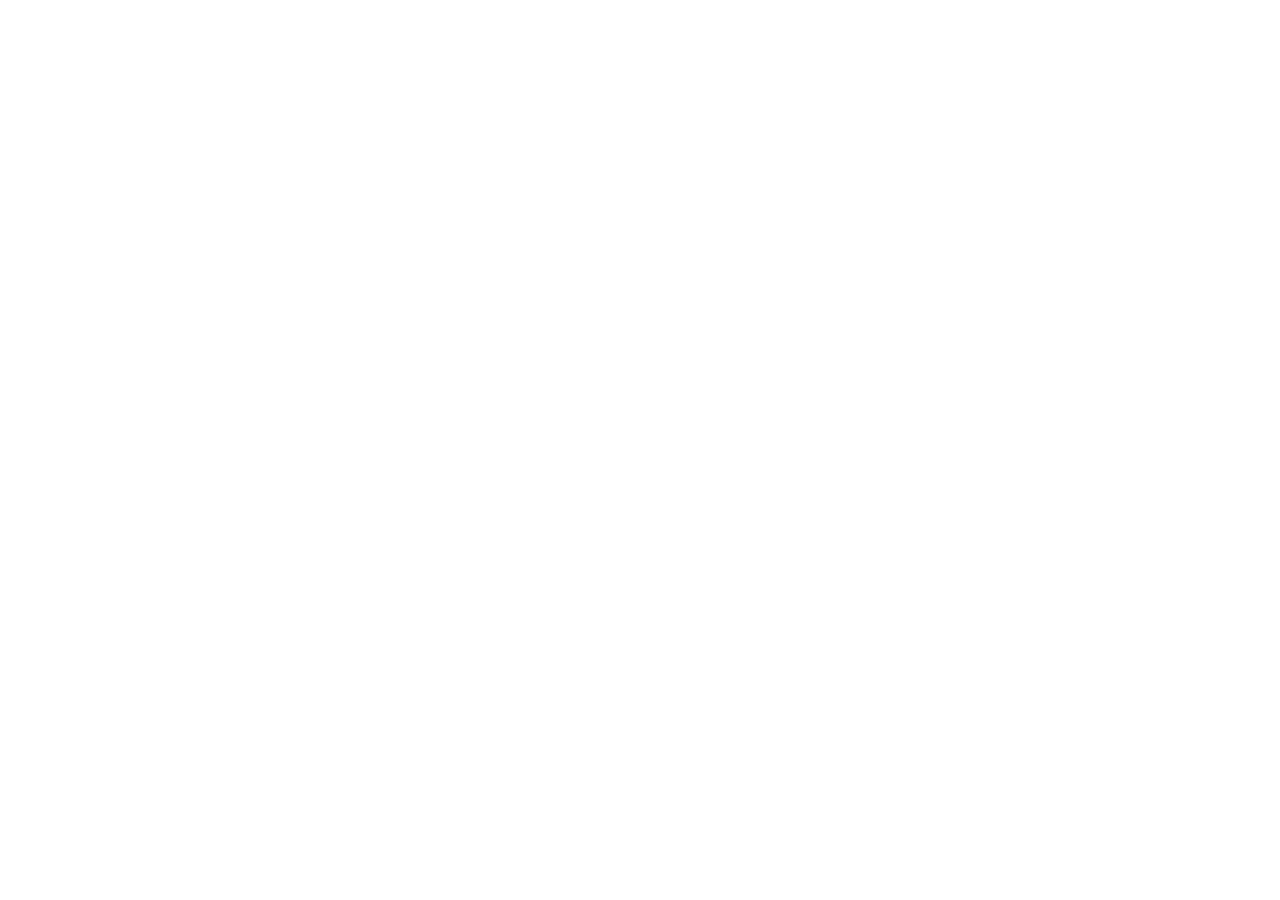
==== envelope-page.html @ f11a302e "added lottie file" ====
<!DOCTYPE html>
<html lang="en">
<head>
  <meta charset="UTF-8" />
  <meta name="viewport" content="width=device-width, initial-scale=1.0">
  <title>Envelope Animation</title>
  <style>
    html, body {
      margin: 0;
      padding: 0;
      width: 100%;
      height: 100%;
      background: transparent;
      overflow: hidden;
    }
    #lottie {
      width: 100%;
      height: 100%;
    }
  </style>
</head>
<body>
  <script src="https://unpkg.com/@dotlottie/player-component@1.0.0/dist/dotlottie-player.js"></script>
<dotlottie-player 
    src="https://salmakhorshed.github.io/test/envelope.lottie" 
    background="transparent" 
    speed="1" 
    style="width: 300px; height: 300px;" 
    loop autoplay>
</dotlottie-player>

</body>
</html>
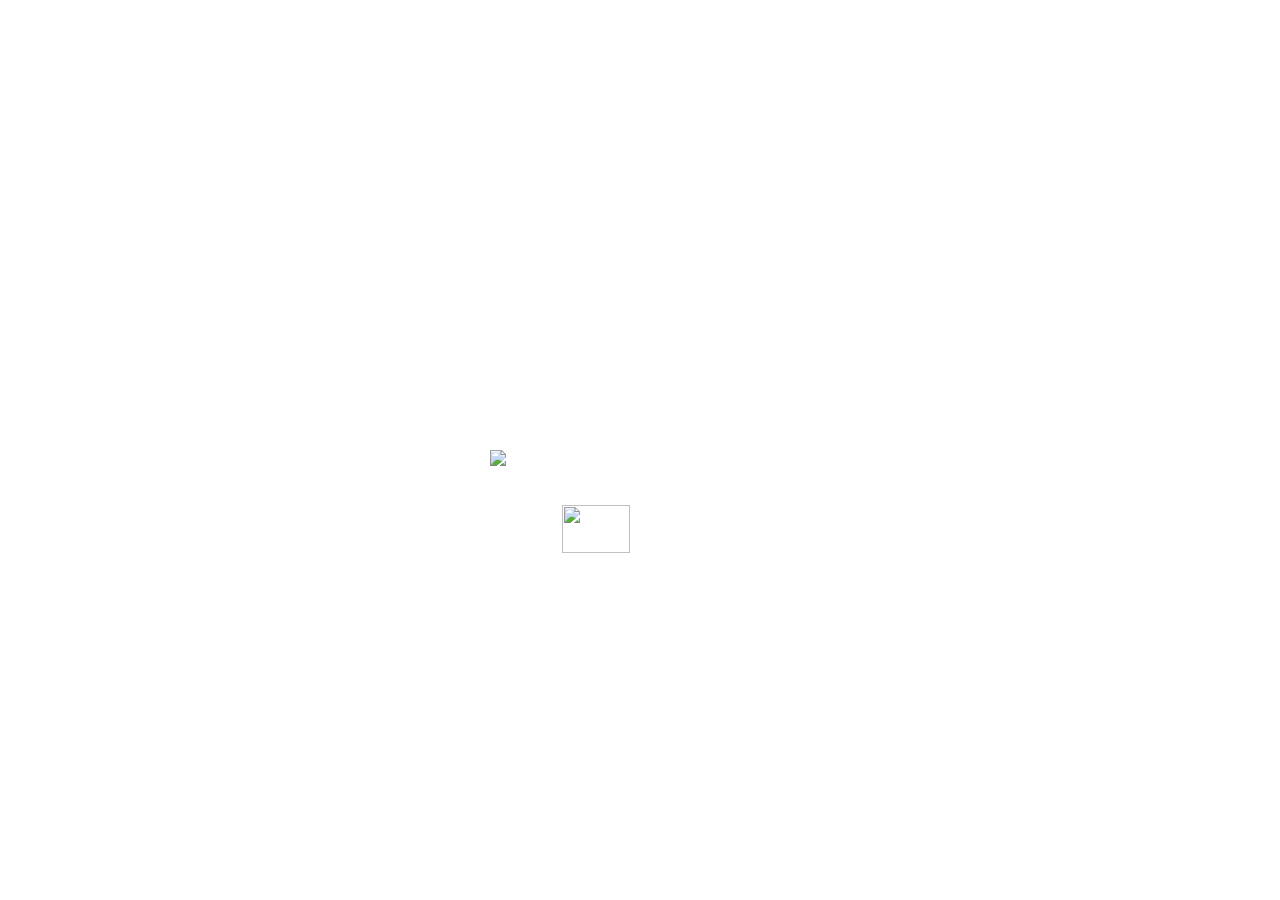
==== commit bad9d5f0: "updated" ====
--- a/envelope-page.html
+++ b/envelope-page.html
@@ -1,33 +1,47 @@
 <!DOCTYPE html>
 <html lang="en">
-<head>
-  <meta charset="UTF-8" />
-  <meta name="viewport" content="width=device-width, initial-scale=1.0">
-  <title>Envelope Animation</title>
-  <style>
-    html, body {
-      margin: 0;
-      padding: 0;
-      width: 100%;
-      height: 100%;
-      background: transparent;
-      overflow: hidden;
-    }
-    #lottie {
-      width: 100%;
-      height: 100%;
-    }
-  </style>
-</head>
-<body>
-  <script src="https://unpkg.com/@dotlottie/player-component@1.0.0/dist/dotlottie-player.js"></script>
-<dotlottie-player 
-    src="https://salmakhorshed.github.io/test/envelope.lottie" 
-    background="transparent" 
-    speed="1" 
-    style="width: 300px; height: 300px;" 
-    loop autoplay>
-</dotlottie-player>
+  <head>
+    <meta charset="UTF-8" />
+    <meta name="viewport" content="width=device-width, initial-scale=1.0" />
+    <title>Envelope Animation</title>
+    <link rel="stylesheet" href="styles.css" />
+  </head>
+  <body>
+    <div class="scene">
+      <div class="envelope">
+    
+        <!-- BACK -->
+        <img
+          src="https://f.nooncdn.com/noon-cdn/s/app/com/noon/kinetics/Ramadan/v1.0/envelope-back.png"
+          class="envelope-back"
+        />
+    
+        <img
+          src="./stamp.png"
+          class="stamp"
+        />
+        
+        <!-- FRONT -->
+        <img
+          src="https://f.nooncdn.com/noon-cdn/s/app/com/noon/kinetics/Ramadan/v1.0/envelope-front.png"
+          class="envelope-front"
+        />
+    
 
-</body>
-</html>
+        <div class="flap-wrapper">
+          <img
+            src="https://f.nooncdn.com/noon-cdn/s/app/com/noon/kinetics/Ramadan/v1.0/envelope-top-2.png"
+            class="envelope-flap"
+          />
+    
+          <img
+            src="https://f.nooncdn.com/noon-cdn/s/app/com/noon/kinetics/Ramadan/v1.0/quest.png"
+            class="quest-badge"
+          />
+        </div>
+    
+      </div>
+    </div>
+    <script src="script.js"></script>
+  </body>
+</html>
--- a/styles.css
+++ b/styles.css
@@ -0,0 +1,139 @@
+body {
+    margin: 0;
+    background: transparent;
+    display: flex;
+    justify-content: center;
+    align-items: center;
+    height: 100vh;
+  }
+  
+  .scene {
+    width: 300px;
+    perspective: 1000px;
+    position: relative;
+  }
+  
+  .flap-wrapper {
+    position: absolute;
+    top: 0;
+    left: 0;
+    width: 100%;
+    z-index: 6;
+    transform-origin: top center;
+    transform-style: preserve-3d;
+    transition: transform 0.9s cubic-bezier(0.4, 0, 0.2, 1);
+  }
+  
+  
+  .quest-badge {
+    position: absolute;
+    top: 55px;
+    left: 24%;
+    width: 68px;
+    height: 48px;
+    transform: translateZ(10px);
+    transition: opacity 0.25s ease;
+  }
+  
+  .envelope {
+    position: relative;
+    width: 100%;
+    transform-origin: bottom center;
+    transform: translateY(80px) scale(0.5);
+    opacity: 0;
+    animation: revealFromBottom 1s ease-out forwards;
+  }
+  
+  @keyframes revealFromBottom {
+    0% {
+      transform: translateY(200px) scale(0.5);
+      opacity: 0;
+    }
+  
+    65% {
+      transform: translateY(-10px) scale(1);
+      opacity: 1;
+    }
+  
+    82% {
+      transform: translateY(10px) scale(1);
+    }
+  
+    100% {
+      transform: translateY(0) scale(1);
+      opacity: 1;
+    }
+  }
+  
+  .envelope img {
+    position: absolute;
+    display: block;
+   
+  }
+  
+  
+  .envelope-back {
+    z-index: 0;
+    transform: translateZ(-20px);
+  }
+  
+  /*
+  .letter {
+    left: 50%;
+    bottom: 20px;
+    width: 90px;                 
+    transform:
+      translateX(-50%)
+      translateY(40px)
+      translateZ(-5px);
+    opacity: 0;
+    z-index: 1;
+    transition:
+      transform 0.6s ease,
+      opacity 0.4s ease;
+  } */
+  
+  
+  .envelope-front {
+    position: relative;
+    z-index:5;
+    transform: translateZ(0);
+  }
+  
+  .envelope-flap {
+    display: block;
+    transform: translateZ(1px);
+  }
+  .stamp {
+    position: absolute;
+    z-index: 4;
+    top: 35px; 
+    left: 24%;
+    width: 68px;
+    transform: translateY(0);
+    opacity: 0;
+    transform: translateY(20px) translateZ(-10px);
+    transition: transform 0.9s cubic-bezier(0.4, 0, 0.2, 1), opacity 0.6s ease;
+  }
+  
+  .stamp.slide-out {
+    transform: translateY(-130px) translateZ(0);
+    opacity: 1;
+  }
+  
+  .stamp.front {
+    z-index: 7; 
+  }
+  .stamp.scale {
+    transform: scale(2);
+  }
+  .envelope.fade-out > *:not(.stamp) {
+    opacity: 0;
+    transition: opacity 0.8s ease;
+  }
+  
+  @keyframes fadeEnvelope {
+    from { opacity: 1; }
+    to   { opacity: 0; }
+  }
+  
